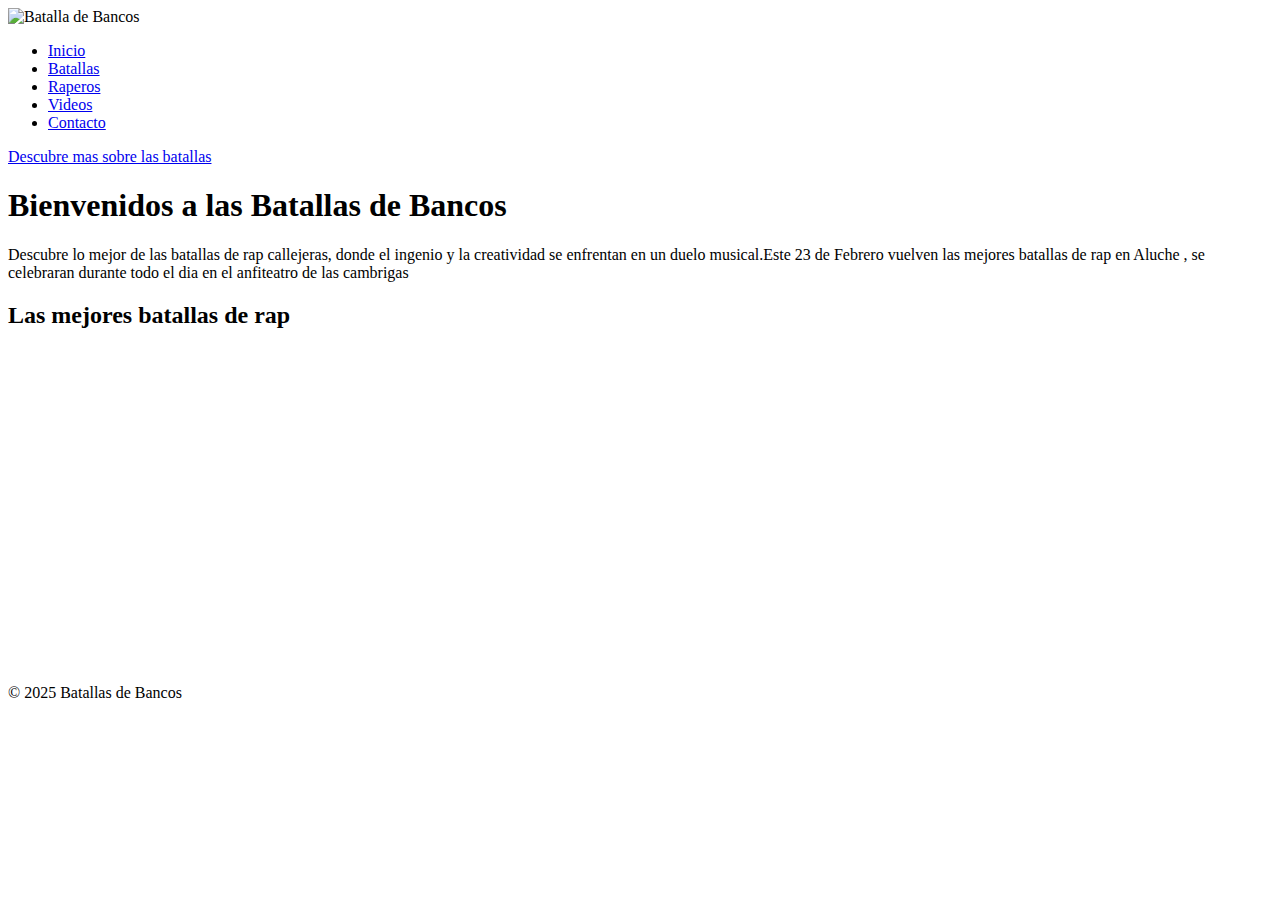
==== index.html @ a43d3665 "Add files via upload" ====
<!DOCTYPE html>
<html lang="es">
<head>
  <meta charset="UTF-8">
  <meta name="viewport" content="width=device-width, initial-scale=1.0">
  <title>Batallas de Rap Callejeras</title>
  <link rel="stylesheet" href="styles.css">
</head>
<body>

   
  
  <header>
    <div class="logo">
      <img src="https://yt3.googleusercontent.com/gpuwM6LNWntzBEzJuFScn1DxkRi48s_aTujsna7-ht1ZHdTK3bXkPl4S2sUXQBEA2xYAYjx_=s160-c-k-c0x00ffffff-no-rj" alt="Batalla de Bancos">
    </div>
    <nav>
      <ul>
        <li><a href="index.html">Inicio</a></li>
        <li><a href="batallas.html">Batallas</a></li>
        <li><a href="raperos.html">Raperos</a></li>
        <li><a href="videos.html">Videos</a></li>
        <li><a href="contacto.html">Contacto</a></li>
      </ul>
    </nav>
  </header>
<a
  href="https://www.youtube.com/@Batallasdebancos"target="_blank">Descubre mas sobre las batallas</a>  
      </a>
  <main>
    <section class="intro">
      <h1>Bienvenidos a las Batallas de Bancos</h1>
      <p>Descubre lo mejor de las batallas de rap callejeras, donde el ingenio y la creatividad se enfrentan en un duelo musical.Este 23 de Febrero vuelven las mejores batallas de rap en Aluche , se celebraran durante todo el dia en el anfiteatro de las cambrigas
      </p>
      <div class="video">
        <h2>Las mejores batallas de rap</h2>
        
        <iframe width="560" height="315" src="https://www.youtube.com/embed/mFXGEksu8Pg?si=RMjGwlykKPb2hkTE" title="YouTube video player" frameborder="0" allow="accelerometer; autoplay; clipboard-write; encrypted-media; gyroscope; picture-in-picture; web-share" referrerpolicy="strict-origin-when-cross-origin" allowfullscreen></iframe>
        
      </div>
    </section>
  </main>

  <footer>
    <p>&copy; 2025 Batallas de Bancos</p>
  </footer>

</body>
</html>
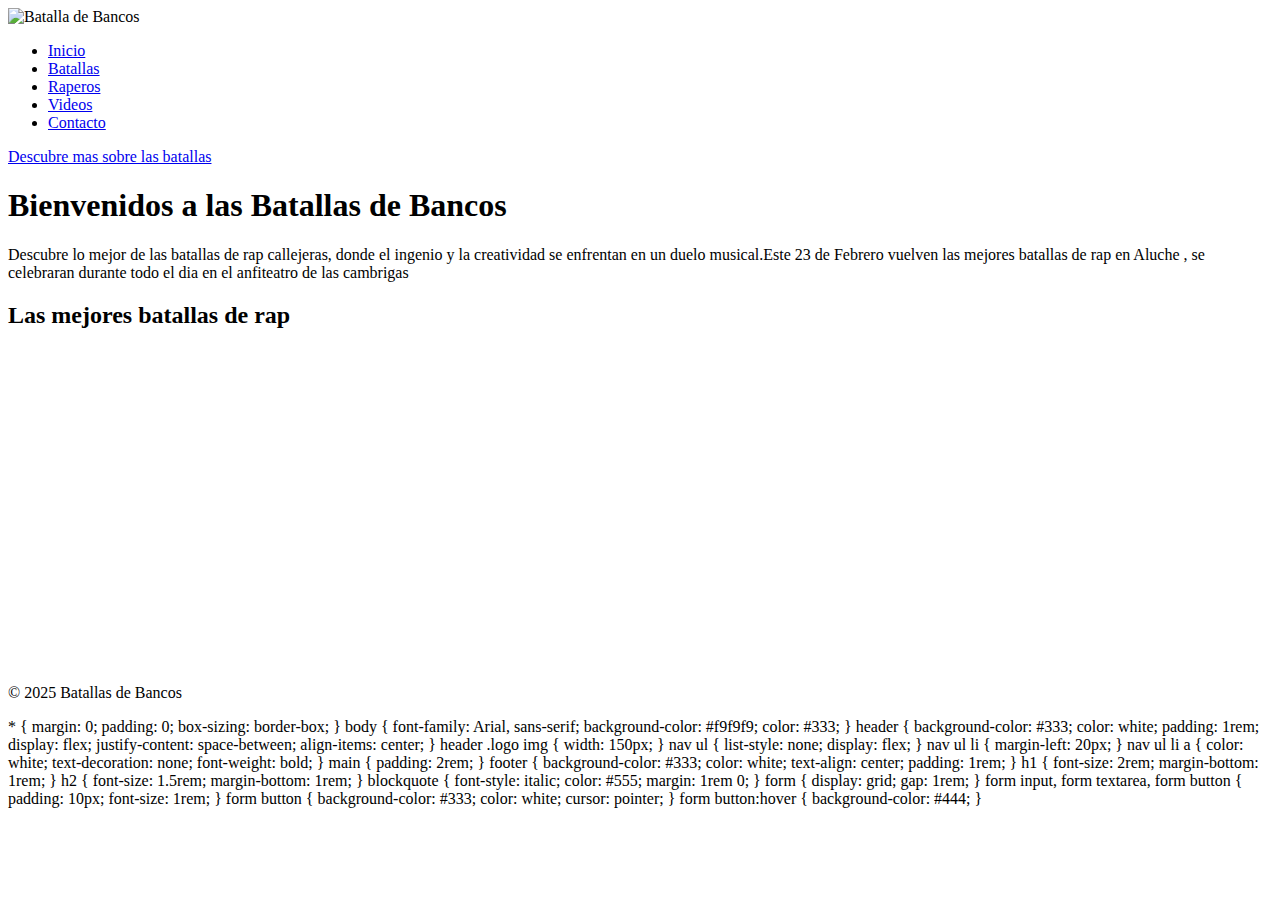
==== commit 71b86899: "Update index.html" ====
--- a/index.html
+++ b/index.html
@@ -45,6 +45,93 @@
     <p>&copy; 2025 Batallas de Bancos</p>
   </footer>
 
+* {
+  margin: 0;
+  padding: 0;
+  box-sizing: border-box;
+}
+
+body {
+  font-family: Arial, sans-serif;
+  background-color: #f9f9f9;
+  color: #333;
+}
+
+header {
+  background-color: #333;
+  color: white;
+  padding: 1rem;
+  display: flex;
+  justify-content: space-between;
+  align-items: center;
+}
+
+header .logo img {
+  width: 150px;
+}
+
+nav ul {
+  list-style: none;
+  display: flex;
+}
+
+nav ul li {
+  margin-left: 20px;
+}
+
+nav ul li a {
+  color: white;
+  text-decoration: none;
+  font-weight: bold;
+}
+
+main {
+  padding: 2rem;
+}
+
+footer {
+  background-color: #333;
+  color: white;
+  text-align: center;
+  padding: 1rem;
+}
+
+h1 {
+  font-size: 2rem;
+  margin-bottom: 1rem;
+}
+
+h2 {
+  font-size: 1.5rem;
+  margin-bottom: 1rem;
+}
+
+blockquote {
+  font-style: italic;
+  color: #555;
+  margin: 1rem 0;
+}
+
+form {
+  display: grid;
+  gap: 1rem;
+}
+
+form input, form textarea, form button {
+  padding: 10px;
+  font-size: 1rem;
+}
+
+form button {
+  background-color: #333;
+  color: white;
+  cursor: pointer;
+}
+
+form button:hover {
+  background-color: #444;
+}
+  
 </body>
 </html>
 
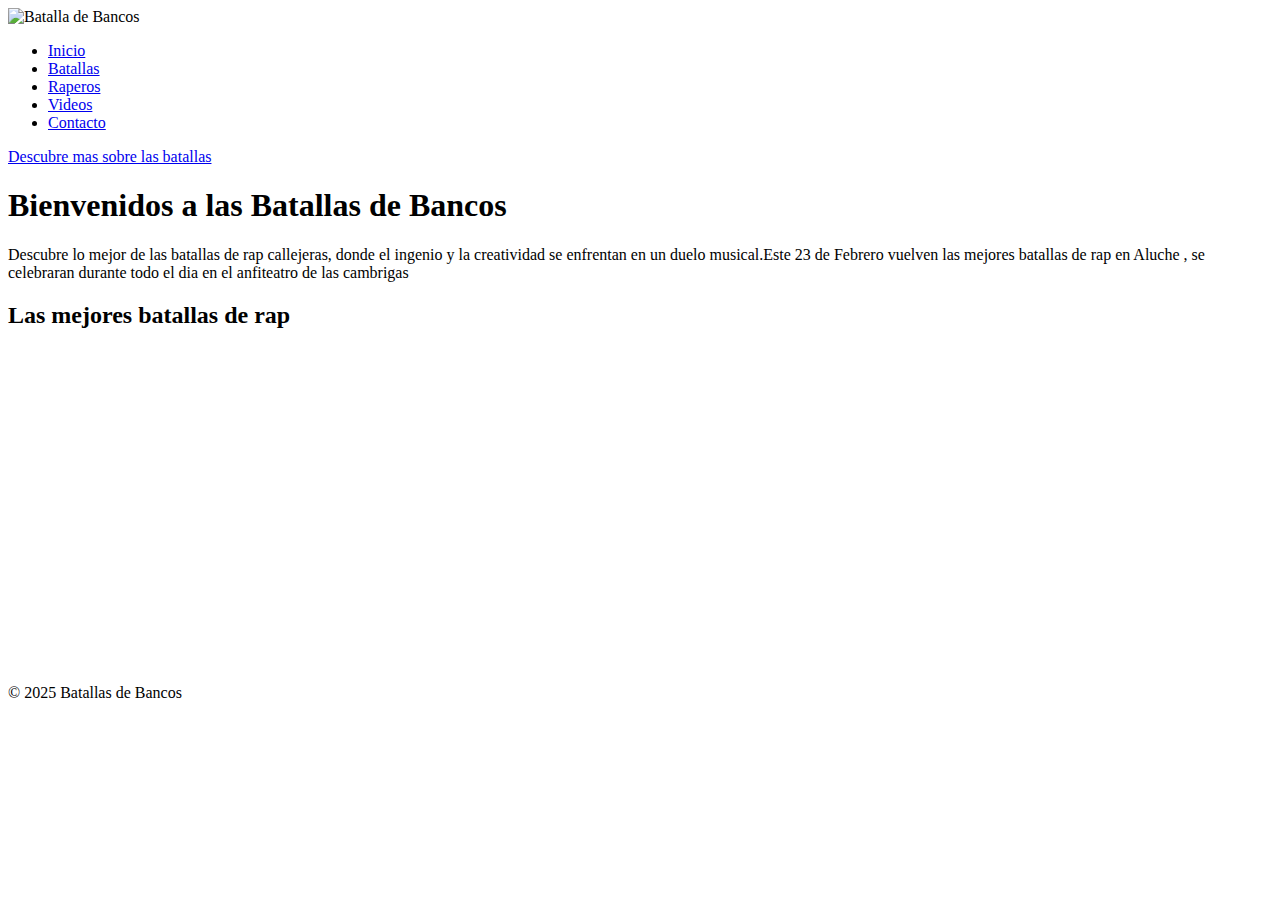
==== commit da5bc4e7: "Update index.html" ====
--- a/index.html
+++ b/index.html
@@ -45,92 +45,7 @@
     <p>&copy; 2025 Batallas de Bancos</p>
   </footer>
 
-* {
-  margin: 0;
-  padding: 0;
-  box-sizing: border-box;
-}
 
-body {
-  font-family: Arial, sans-serif;
-  background-color: #f9f9f9;
-  color: #333;
-}
-
-header {
-  background-color: #333;
-  color: white;
-  padding: 1rem;
-  display: flex;
-  justify-content: space-between;
-  align-items: center;
-}
-
-header .logo img {
-  width: 150px;
-}
-
-nav ul {
-  list-style: none;
-  display: flex;
-}
-
-nav ul li {
-  margin-left: 20px;
-}
-
-nav ul li a {
-  color: white;
-  text-decoration: none;
-  font-weight: bold;
-}
-
-main {
-  padding: 2rem;
-}
-
-footer {
-  background-color: #333;
-  color: white;
-  text-align: center;
-  padding: 1rem;
-}
-
-h1 {
-  font-size: 2rem;
-  margin-bottom: 1rem;
-}
-
-h2 {
-  font-size: 1.5rem;
-  margin-bottom: 1rem;
-}
-
-blockquote {
-  font-style: italic;
-  color: #555;
-  margin: 1rem 0;
-}
-
-form {
-  display: grid;
-  gap: 1rem;
-}
-
-form input, form textarea, form button {
-  padding: 10px;
-  font-size: 1rem;
-}
-
-form button {
-  background-color: #333;
-  color: white;
-  cursor: pointer;
-}
-
-form button:hover {
-  background-color: #444;
-}
   
 </body>
 </html>
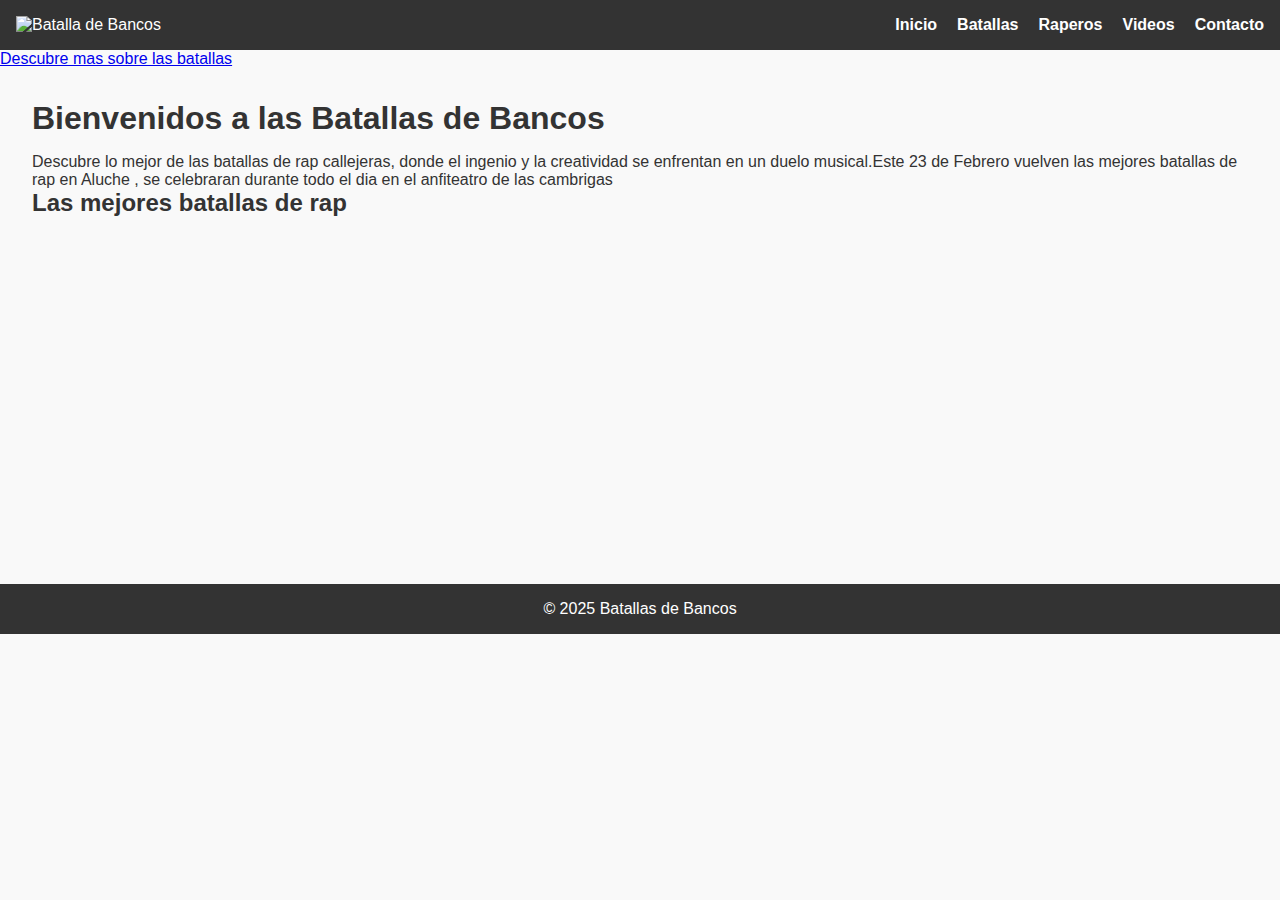
==== commit 426c77ff: "Update index.html" ====
--- a/index.html
+++ b/index.html
@@ -4,7 +4,7 @@
   <meta charset="UTF-8">
   <meta name="viewport" content="width=device-width, initial-scale=1.0">
   <title>Batallas de Rap Callejeras</title>
-  <link rel="stylesheet" href="styles.css">
+  <link rel="stylesheet" href="estilos.css">
 </head>
 <body>
 
--- a/estilos.css
+++ b/estilos.css
@@ -0,0 +1,86 @@
+* {
+  margin: 0;
+  padding: 0;
+  box-sizing: border-box;
+}
+
+body {
+  font-family: Arial, sans-serif;
+  background-color: #f9f9f9;
+  color: #333;
+}
+
+header {
+  background-color: #333;
+  color: white;
+  padding: 1rem;
+  display: flex;
+  justify-content: space-between;
+  align-items: center;
+}
+
+header .logo img {
+  width: 150px;
+}
+
+nav ul {
+  list-style: none;
+  display: flex;
+}
+
+nav ul li {
+  margin-left: 20px;
+}
+
+nav ul li a {
+  color: white;
+  text-decoration: none;
+  font-weight: bold;
+}
+
+main {
+  padding: 2rem;
+}
+
+footer {
+  background-color: #333;
+  color: white;
+  text-align: center;
+  padding: 1rem;
+}
+
+h1 {
+  font-size: 2rem;
+  margin-bottom: 1rem;
+}
+
+h2 {
+  font-size: 1.5rem;
+  margin-bottom: 1rem;
+}
+
+blockquote {
+  font-style: italic;
+  color: #555;
+  margin: 1rem 0;
+}
+
+form {
+  display: grid;
+  gap: 1rem;
+}
+
+form input, form textarea, form button {
+  padding: 10px;
+  font-size: 1rem;
+}
+
+form button {
+  background-color: #333;
+  color: white;
+  cursor: pointer;
+}
+
+form button:hover {
+  background-color: #444;
+}
